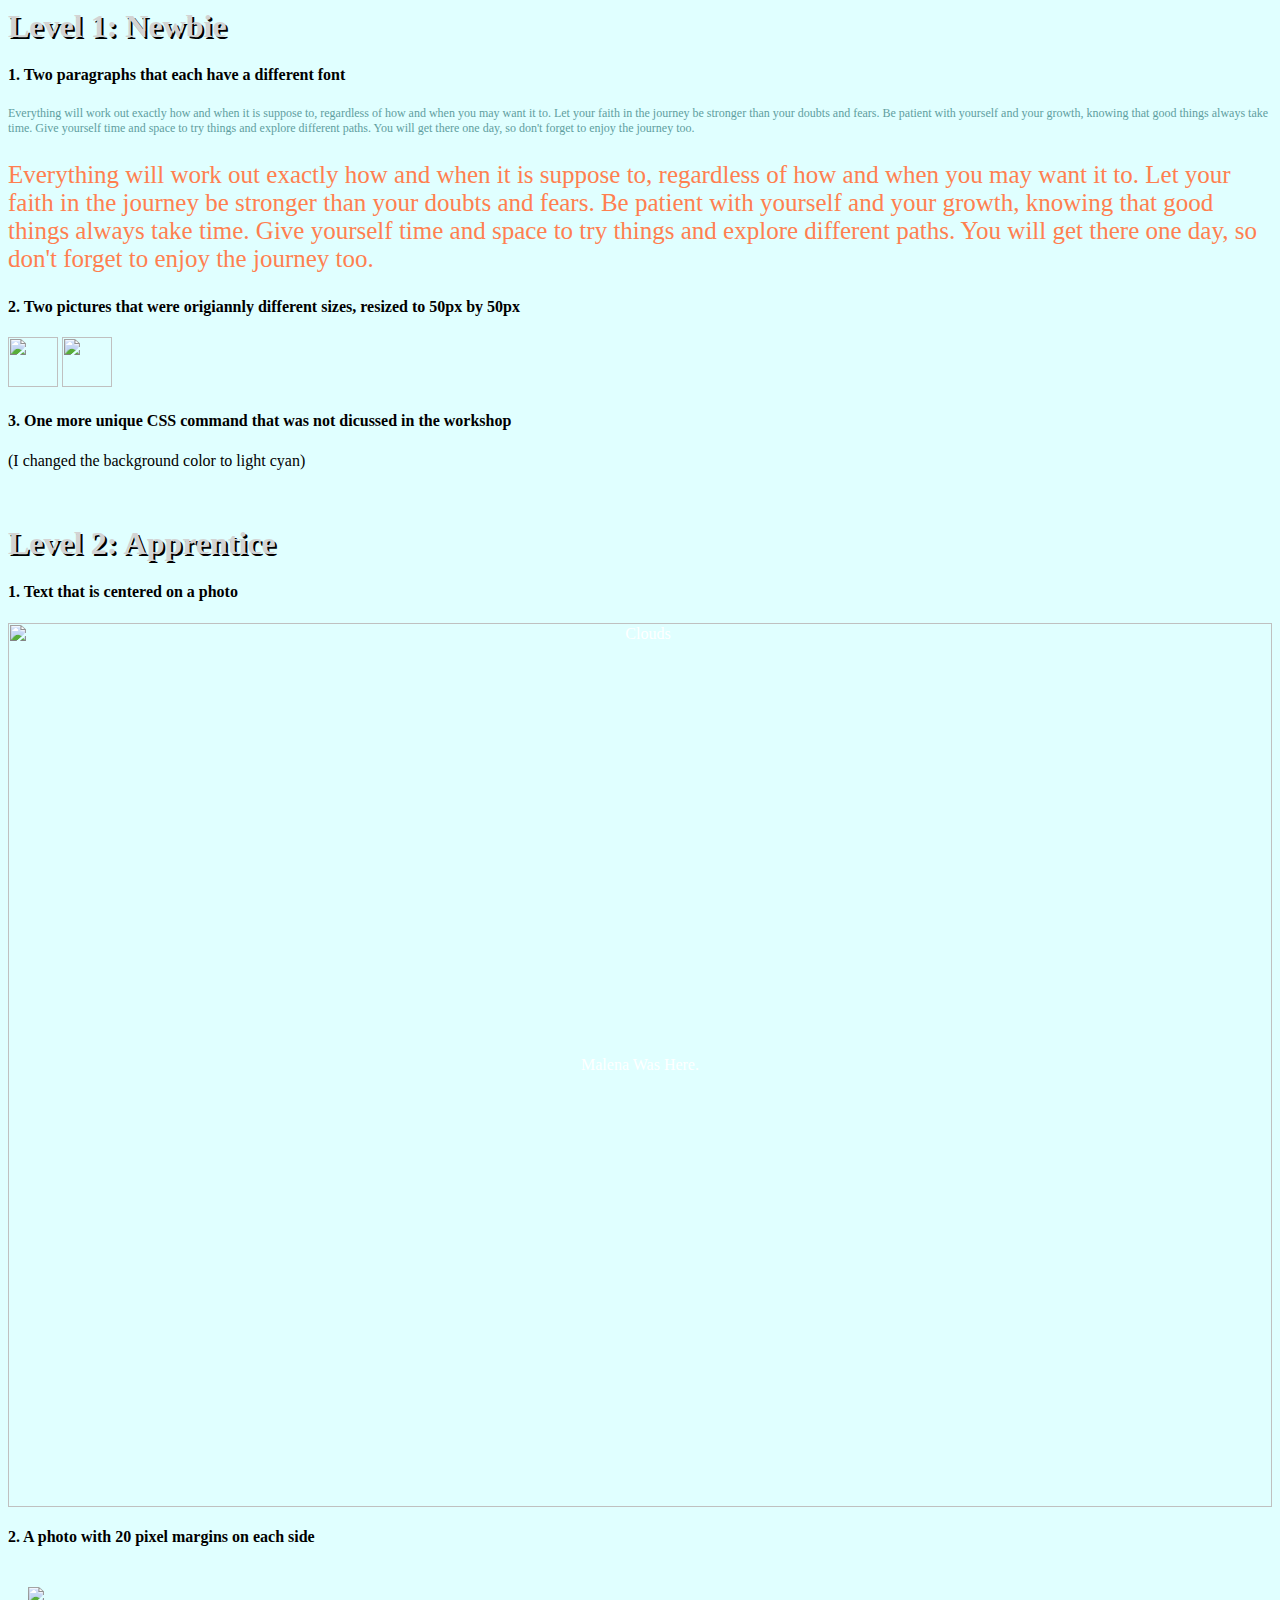
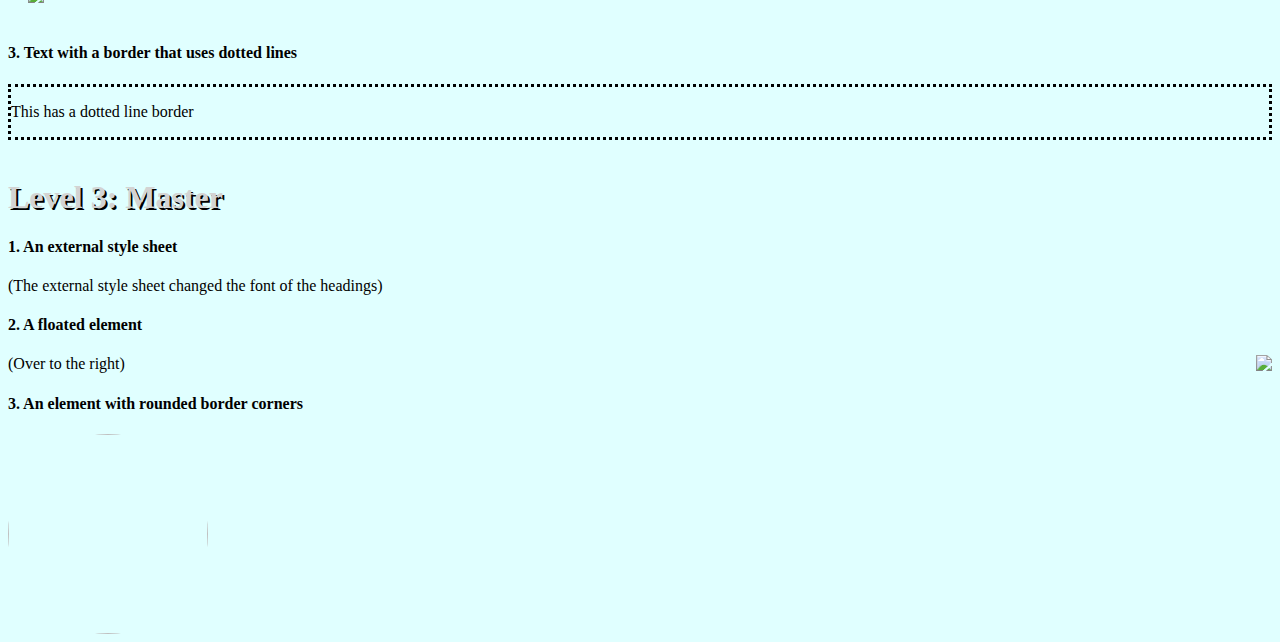
==== someCss.html @ 147091b4 "Add files via upload" ====
<DOCTYPE html>
    <html>
        <meta name="viewport" content="width=device-width, initial-scale=1">
        <style>
        .container {position: relative; text-align: center;color: white;}
        .bottom-left {position: absolute; bottom: 8px; left: 16px;}
        .top-left {position: absolute; top: 8px; left: 16px;}
        .top-right {position: absolute; top: 8px; right: 16px;}
        .bottom-right {position: absolute; bottom: 8px; right: 16px;}
        .centered {position: absolute; top: 50%; left: 50%; transform: translate(-50%, -50%);}
        </style>
        <head>
            <title> Malena's Original Work</title>
        </head>
        <body>

            <h1>Level 1: Newbie</h1>

                <h4>1. Two paragraphs that each have a different font</h4>
                
                <p class="a">
                    Everything will work out exactly how and when it is suppose to, regardless of how and when you may want it to. Let your faith in the journey be stronger than your doubts and fears. Be patient with yourself and your growth, knowing that good things always take time. Give yourself time and space to try things and explore different paths. You will get there one day, so don't forget to enjoy the journey too.
                </p>
                <style>
                    p.a{font-size: 12; color: cadetblue;}
                </style>

                <p class="b">
                    Everything will work out exactly how and when it is suppose to, regardless of how and when you may want it to. Let your faith in the journey be stronger than your doubts and fears. Be patient with yourself and your growth, knowing that good things always take time. Give yourself time and space to try things and explore different paths. You will get there one day, so don't forget to enjoy the journey too.
                </p>
                <style>
                    p.b{font-size: 25; color:coral;}
                </style>

                <h4>2. Two pictures that were origiannly different sizes, resized to 50px by 50px</h4>
                <img src="https://cff2.earth.com/uploads/2017/11/08174338/How-ice-forms-inside-of-clouds.jpg" height="50px" width="50px">
                <img src="https://ogden_images.s3.amazonaws.com/www.observertoday.com/images/2020/08/29003327/SUNSET-scaled.jpg" height="50px" width="50px">
                
                <h4>3. One more unique CSS command that was not dicussed in the workshop</h4>
                <p>(I changed the background color to light cyan)</p>
                <style>
                    body {background-color:lightcyan;}
                </style>

                <br />

            <h1>Level 2: Apprentice</h1>

                <h4>1. Text that is centered on a photo</h4>
                <div class="container">
                    <img src="https://i.ytimg.com/vi/-ROAj71OiUU/maxresdefault.jpg" alt="Clouds" style="width:100%;">
                    <div class="centered">Malena Was Here.</div>
                </div>

                <h4>2. A photo with 20 pixel margins on each side</h4>
                <img src="https://p.favim.com/orig/2018/10/25/red-dream-aesthetic-Favim.com-6488031.jpg" style="margin-left: 20px; margin-top: 20px; margin-bottom: 20px; margin-right: 20px;">
                
                <h4>3. Text with a border that uses dotted lines</h4>
                <div class="border">
                    <p>This has a dotted line border</p>
                </div>
                <style>
                    .border {border-style: dotted;}
                </style>

                <br />

            <h1>Level 3: Master</h1>

                <h4>1. An external style sheet</h4>
                <link rel="stylesheet" href="mystyle.css">
                <p>(The external style sheet changed the font of the headings)</p>

                <h4>2. A floated element</h4>
                <img src="https://i.pinimg.com/474x/87/6b/90/876b90eaf43dbcde25eb85059ad0e198.jpg" style="float: right;">
                <p>(Over to the right)</p>
                

                <h4>3. An element with rounded border corners</h4>
                <img src="https://i.pinimg.com/originals/fe/99/06/fe99064b82cd48062852b072e8940e66.jpg" style="border-radius: 50%" height= "200px" width= "200px;">
---- mystyle.css ----
h1{color:lightgray; text-shadow: 2px 2px black;}
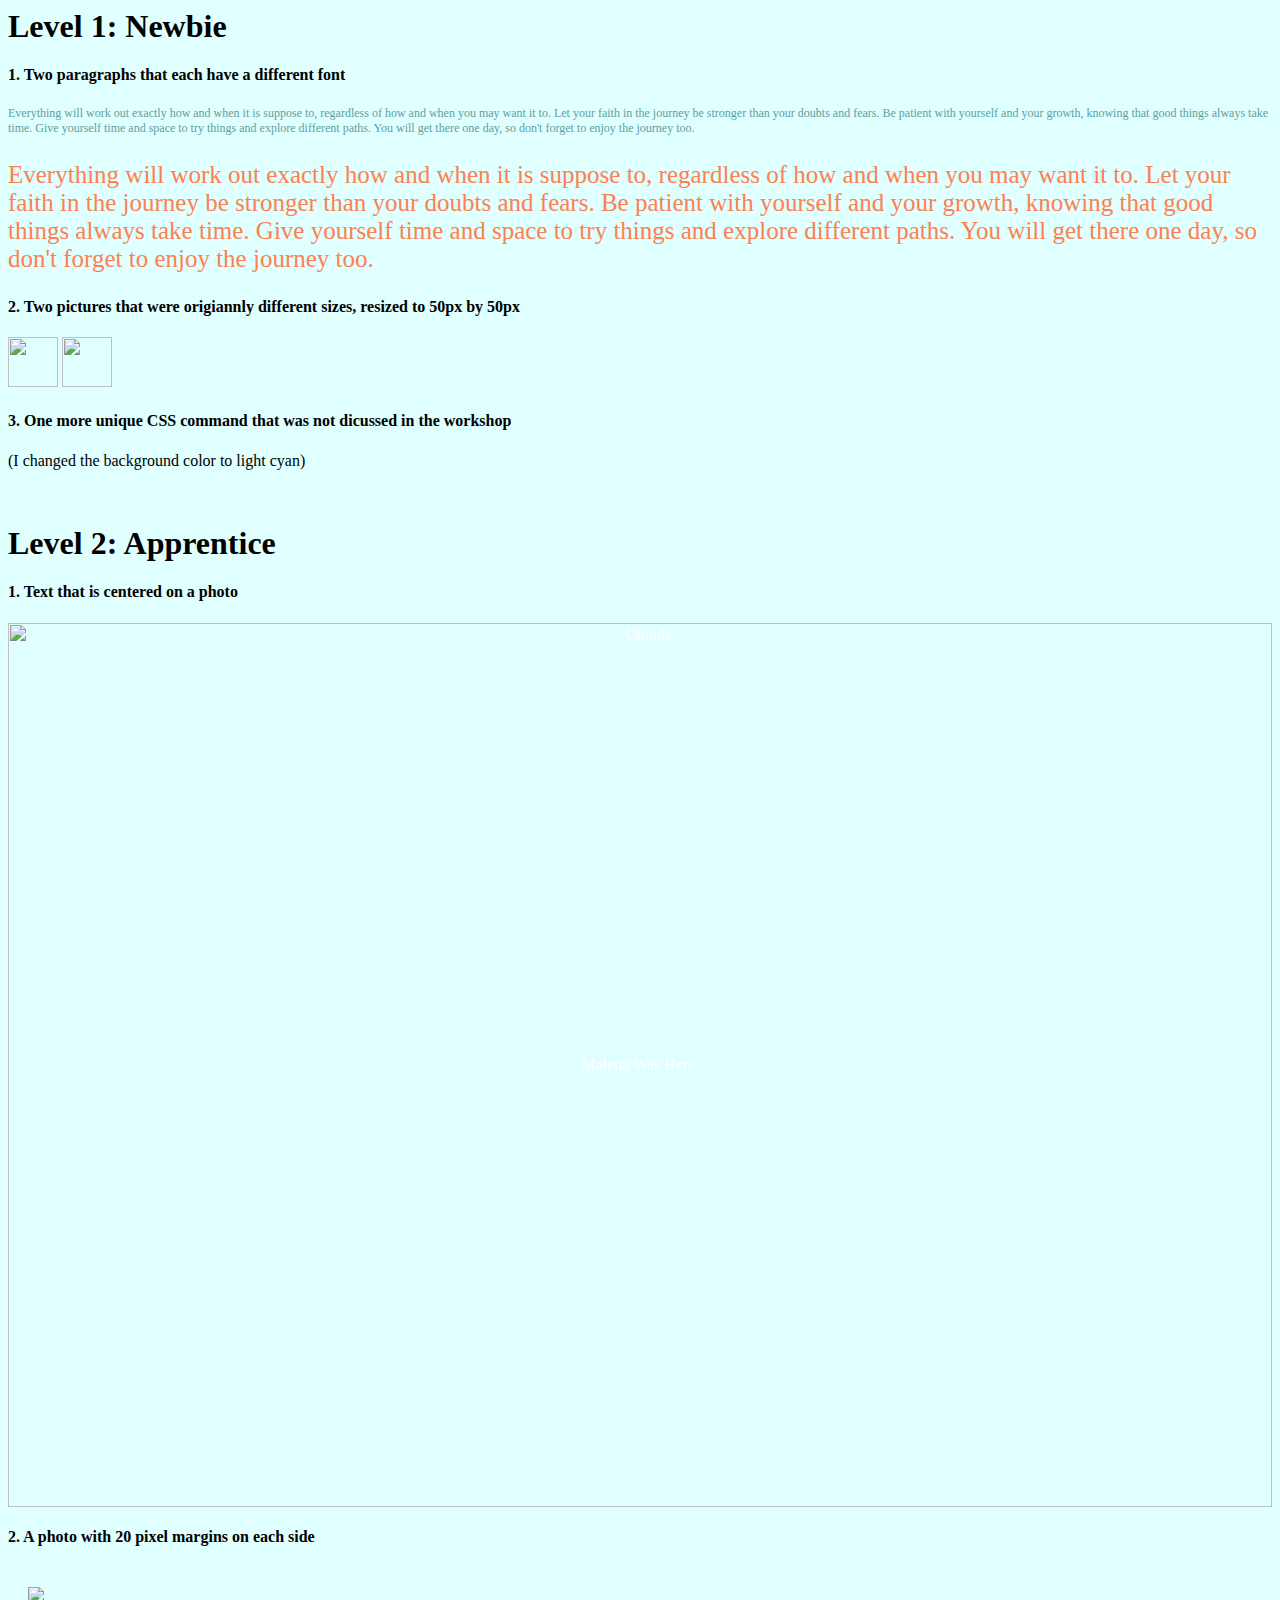
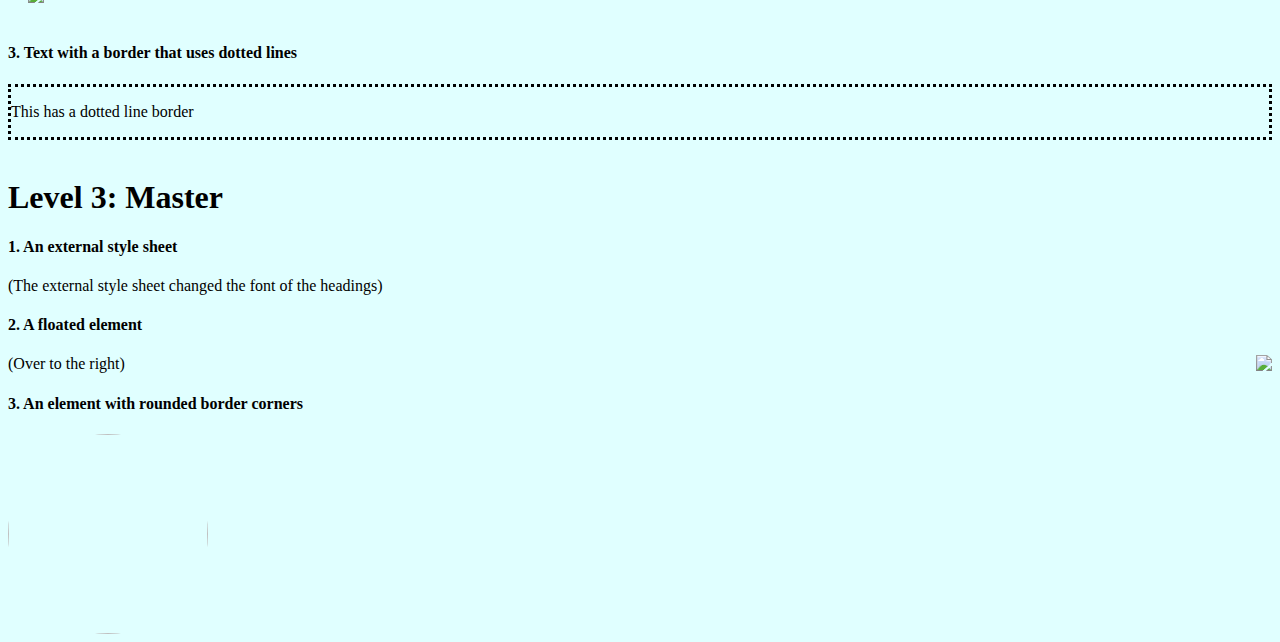
==== commit 20a89bf4: "Add files via upload" ====
--- a/someCss.html
+++ b/someCss.html
@@ -69,7 +69,7 @@
             <h1>Level 3: Master</h1>
 
                 <h4>1. An external style sheet</h4>
-                <link rel="stylesheet" href="mystyle.css">
+                <link rel="stylesheet" href="css/anExternal.css">
                 <p>(The external style sheet changed the font of the headings)</p>
 
                 <h4>2. A floated element</h4>
